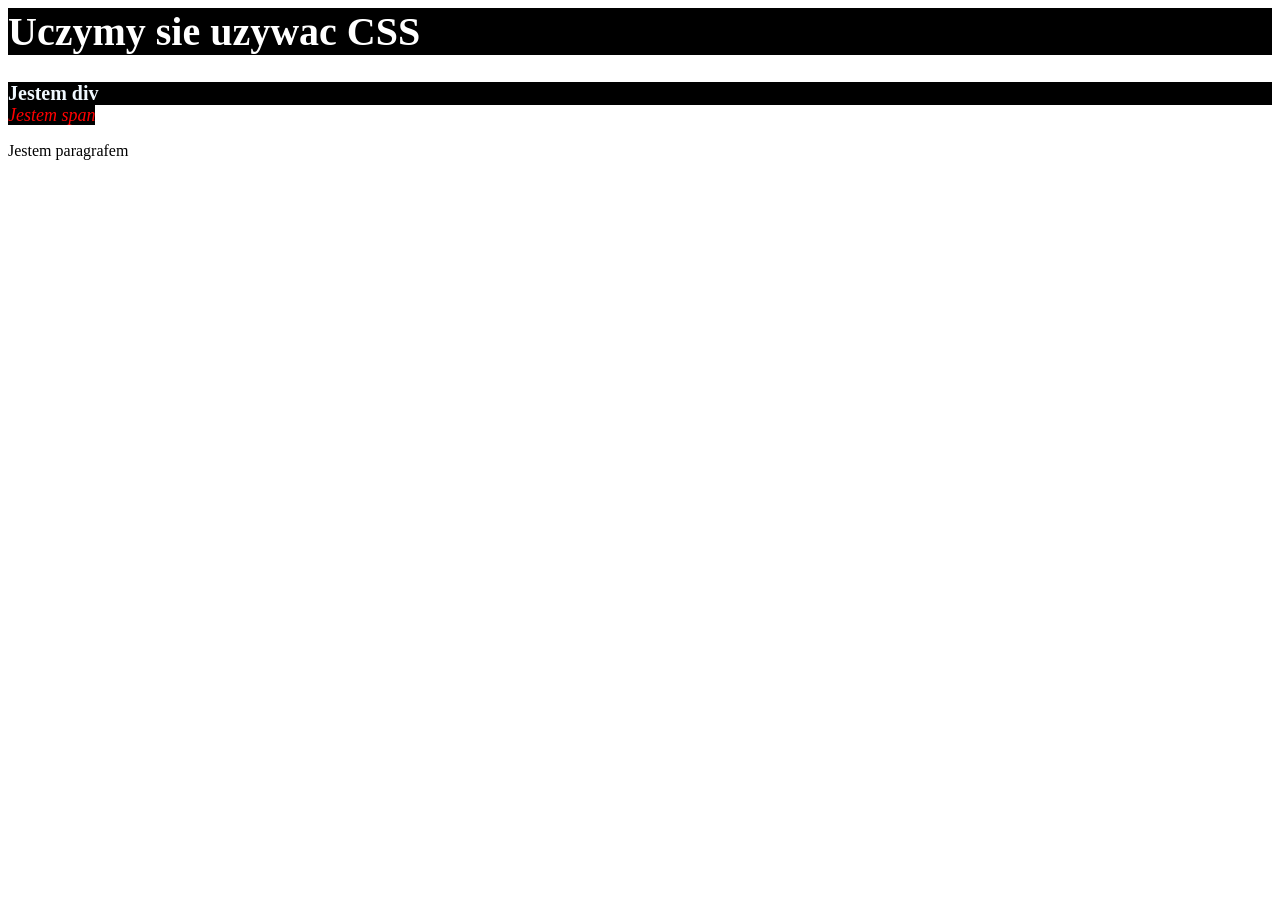
==== react-fun/index.html @ 3a189427 "Refactor shipment model and update API response structure" ====
<html lang="pl">

<head>
    <title> jak uzywac CSS</title>
</head>

<style>
    .first {
        color: aliceblue;
        font-size: 20px;
        font-weight: bold;
        background-color: black;
    }

    .main-header {
        color: white;
        font-size: 20px;
        font-weight: bold;
        background-color: black;
    }
</style>

<body>
    <header class="main-header">
        <h1> Uczymy sie uzywac CSS</h1>
    </header>
    <div class="first">Jestem div</div>
    <span style="color:red; font-size:18px; font-style:italic;background-color: black;">Jestem span</span>
    <p class="">Jestem paragrafem</p>
</body>

</html>
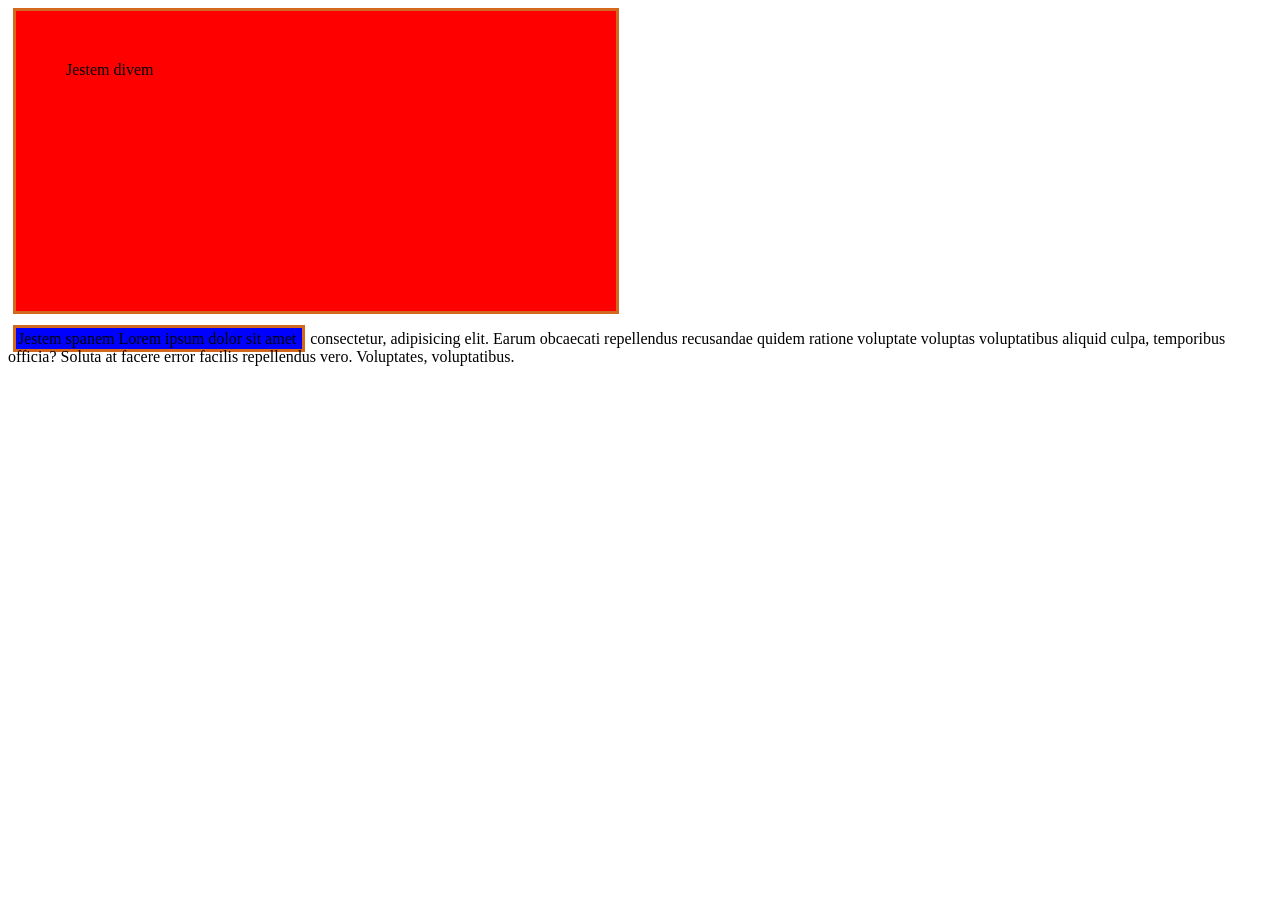
==== commit fca2ebfa: "added sql database" ====
--- a/react-fun/index.html
+++ b/react-fun/index.html
@@ -1,32 +1,23 @@
+<!DOCTYPE html>
 <html lang="pl">
 
 <head>
-    <title> jak uzywac CSS</title>
+    <meta charset="UTF-8">
+    <link rel="stylesheet" href="style.css" />
+    <title>Document</title>
 </head>
 
-<style>
-    .first {
-        color: aliceblue;
-        font-size: 20px;
-        font-weight: bold;
-        background-color: black;
-    }
+<body>
+    <div class="box-model bg-color-red">Jestem divem</div>
+    <p>
+        <span class="box-model bg-color-blue no-padding">Jestem spanem
 
-    .main-header {
-        color: white;
-        font-size: 20px;
-        font-weight: bold;
-        background-color: black;
-    }
-</style>
-
-<body>
-    <header class="main-header">
-        <h1> Uczymy sie uzywac CSS</h1>
-    </header>
-    <div class="first">Jestem div</div>
-    <span style="color:red; font-size:18px; font-style:italic;background-color: black;">Jestem span</span>
-    <p class="">Jestem paragrafem</p>
+            Lorem ipsum dolor sit amet </span> consectetur, adipisicing elit. Earum obcaecati repellendus recusandae quidem
+            ratione voluptate voluptas
+            voluptatibus aliquid culpa, temporibus officia? Soluta at facere error facilis repellendus vero. Voluptates,
+            voluptatibus.
+    </p>
+    </span>
 </body>
 
 </html>
--- a/react-fun/style.css
+++ b/react-fun/style.css
@@ -0,0 +1,24 @@
+.box-model {
+    width: 500px;
+    height: 200px;
+    padding: 50px;
+    border: 3px solid chocolate;
+    margin: 5px;
+}
+
+.no-padding {
+    padding: 2px;
+}
+
+.bg-color-red {
+    background-color: red;
+}
+
+.bg-color-blue {
+    background-color: blue;
+}
+
+
+
+
+
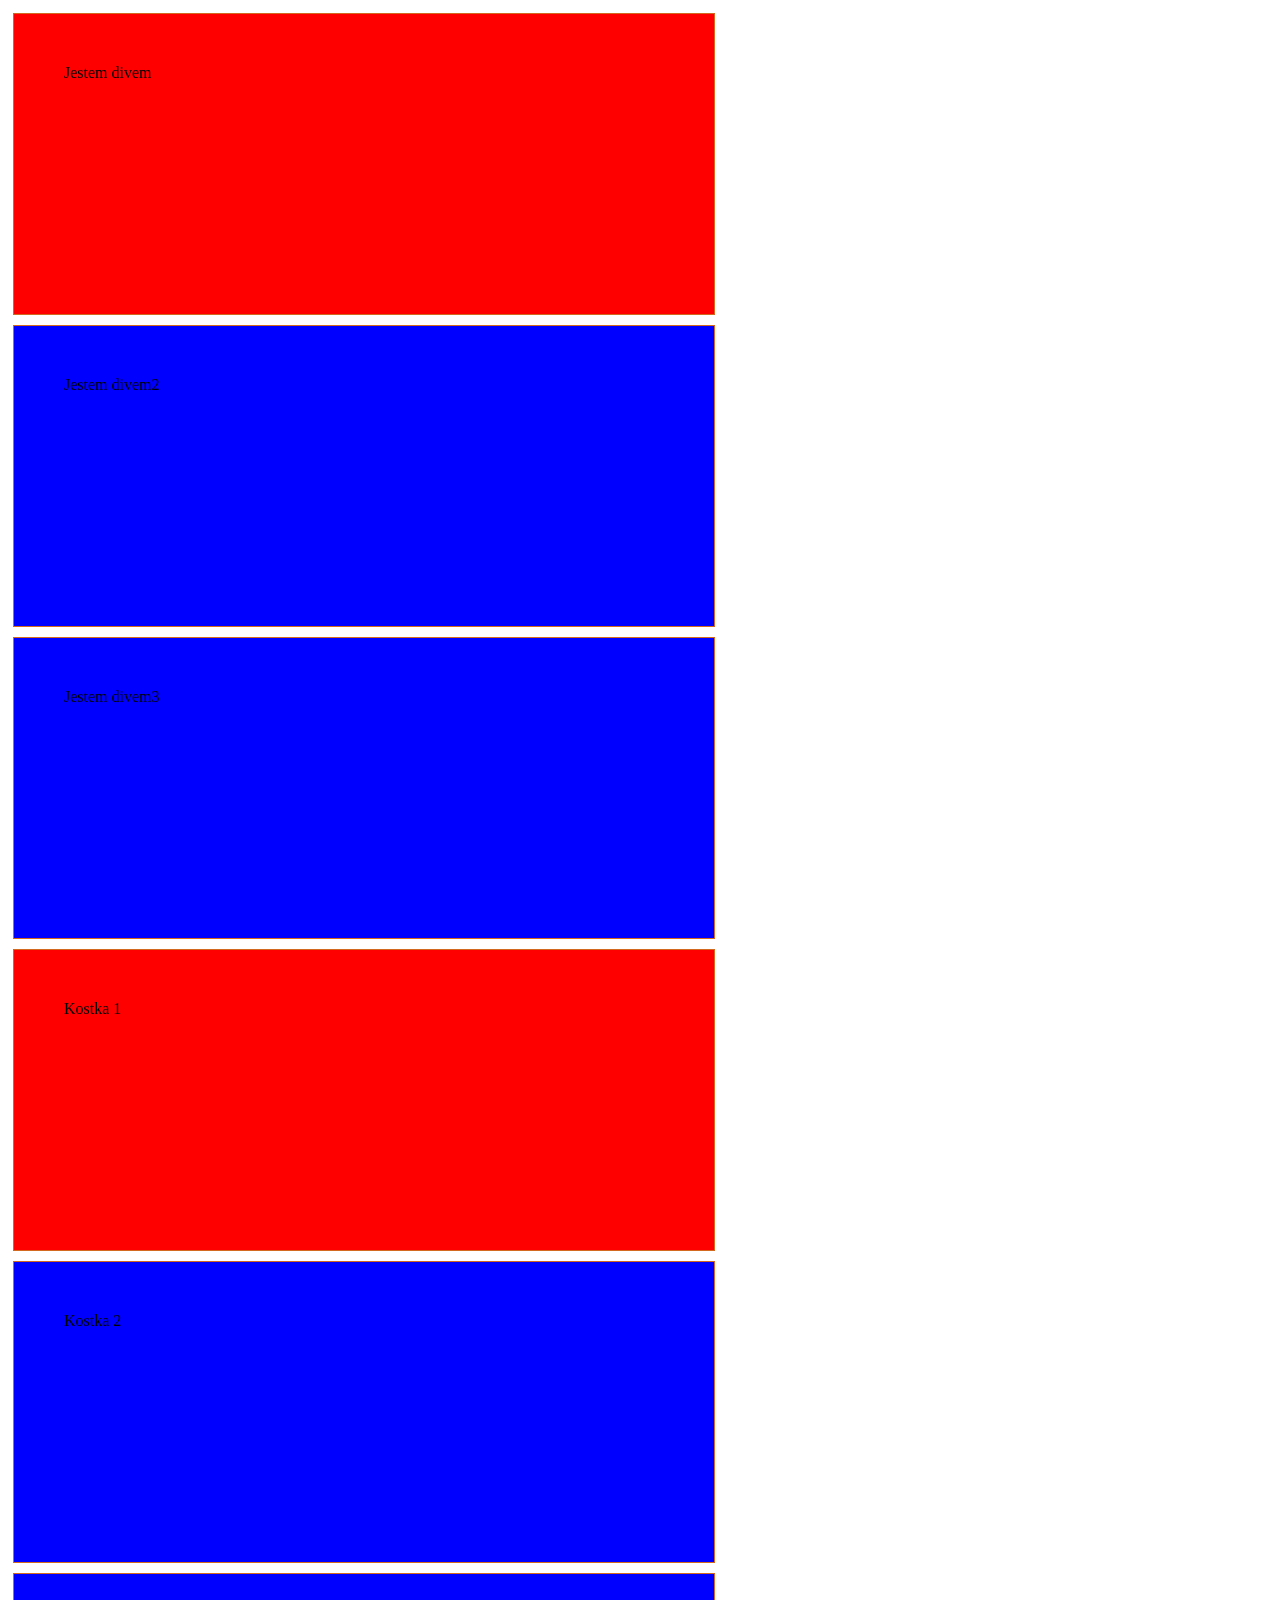
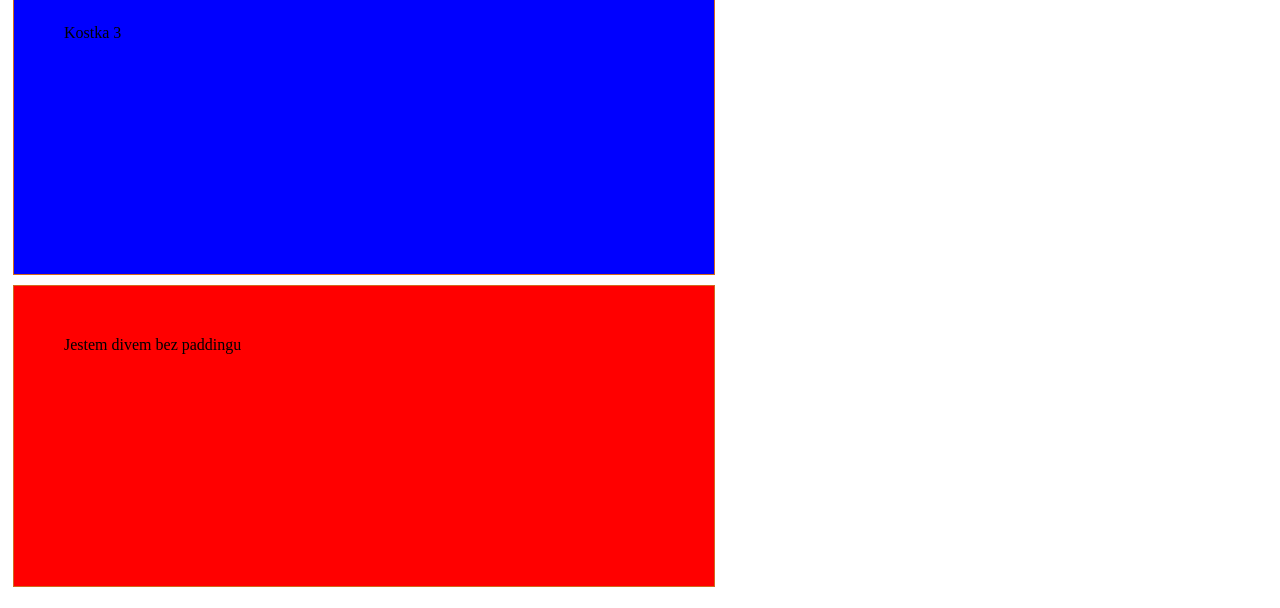
==== commit 197152a9: "feat: initialize frontend with React and Vite, add global styles - Added React and Vite setup with m" ====
--- a/react-fun/index.html
+++ b/react-fun/index.html
@@ -9,15 +9,13 @@
 
 <body>
     <div class="box-model bg-color-red">Jestem divem</div>
+    <div class="box-model bg-color-blue">Jestem divem2 </div>
+    <div class="box-model bg-color-blue">Jestem divem3 </div>
+    <span class="box-model bg-color-red"> Kostka 1 </span>
+    <span class="box-model bg-color-blue"> Kostka 2 </span>
+    <span class="box-model bg-color-blue"> Kostka 3 </span>
+    <div class="box-model bg-color-red"> Jestem divem bez paddingu </div>
     <p>
-        <span class="box-model bg-color-blue no-padding">Jestem spanem
-
-            Lorem ipsum dolor sit amet </span> consectetur, adipisicing elit. Earum obcaecati repellendus recusandae quidem
-            ratione voluptate voluptas
-            voluptatibus aliquid culpa, temporibus officia? Soluta at facere error facilis repellendus vero. Voluptates,
-            voluptatibus.
-    </p>
-    </span>
 </body>
 
 </html>
--- a/react-fun/style.css
+++ b/react-fun/style.css
@@ -1,9 +1,10 @@
 .box-model {
-    width: 500px;
+    width: 600px;
     height: 200px;
     padding: 50px;
-    border: 3px solid chocolate;
+    border: 1px solid chocolate;
     margin: 5px;
+    display: inline-block;
 }
 
 .no-padding {
